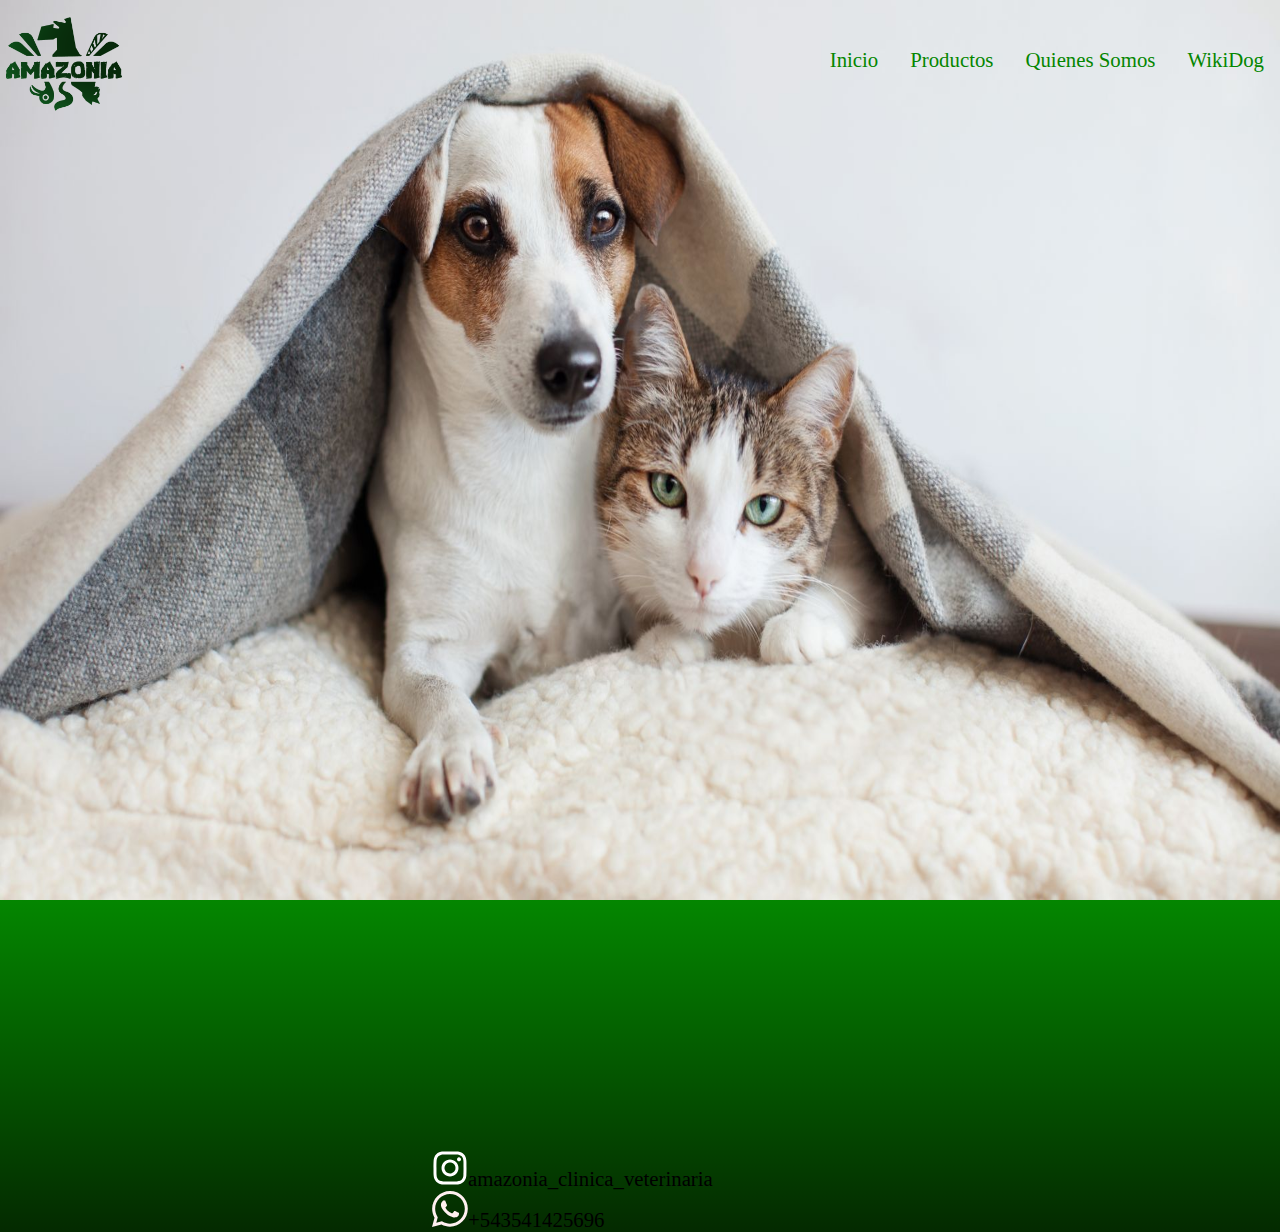
==== index.html @ fa88dccd "primer commit" ====
<!DOCTYPE html>
<html lang="es">
<head>
    <meta charset="UTF-8">
    <meta http-equiv="X-UA-Compatible" content="IE=edge">
    <meta name="viewport" content="width=device-width, initial-scale=1.0">
    <link href="https://cdn.jsdelivr.net/npm/bootstrap@5.1.3/dist/css/bootstrap.min.css" rel="stylesheet" integrity="sha384-1BmE4kWBq78iYhFldvKuhfTAU6auU8tT94WrHftjDbrCEXSU1oBoqyl2QvZ6jIW3" crossorigin="anonymous">
    <link rel="stylesheet" href="css/style.css">
    <title>Inicio || Amazonia</title>
</head>
<body>
    <header>
        <div class="imagen__Header">
            <div class="navYLogo">
                <a href="index.html"><img src="images/amazonia logo verde.png" alt="Logo Amazonia" class="logo"></a>
                <nav class="menu__navegacion">
                    <ul>
                        <li><a href="index.html">Inicio</a></li>
                        <li><a href="pages/productos.html">Productos</a></li>
                        <li><a href="pages/quienesSomos.html">Quienes Somos</a></li>
                        <li><a href="pages/galeria.html">WikiDog</a></li>
                    </ul>
                </nav>
            </div>
        </div>
    </header>
    <footer>
        <iframe src="https://www.google.com/maps/embed?pb=!1m18!1m12!1m3!1d3404.831371266722!2d-64.4970452857215!3d-31.418771781403347!2m3!1f0!2f0!3f0!3m2!1i1024!2i768!4f13.1!3m3!1m2!1s0x942d6766b2f7853b%3A0xf9bed8662c66abc5!2sAmazonia%20Cl%C3%ADnica%20Veterinaria%20Petshop!5e0!3m2!1ses-419!2sar!4v1637290734506!5m2!1ses-419!2sar" width="400" height="300" style="border:0;" allowfullscreen="" loading="lazy"></iframe>
        <div class="redes_Sociales">
            <a href="https://www.instagram.com/amazonia_clinica_veterinaria/"><img src="images/instagram.svg" alt="Icono de Instagram">amazonia_clinica_veterinaria</a>
            <a href=""><img src="images/whatsapp.svg" alt="Icono de Whatsapp">+543541425696</a>
        </div>
    </footer>


 <!-- CDN de Bootstrap -->
 <script src="https://cdn.jsdelivr.net/npm/bootstrap@5.1.3/dist/js/bootstrap.bundle.min.js"
 integrity="sha384-ka7Sk0Gln4gmtz2MlQnikT1wXgYsOg+OMhuP+IlRH9sENBO0LRn5q+8nbTov4+1p" crossorigin="anonymous">
</script>
<!-- CDN de JQuery -->
<script src="https://code.jquery.com/jquery-3.6.0.min.js" integrity="sha256-/xUj+3OJU5yExlq6GSYGSHk7tPXikynS7ogEvDej/m4=" crossorigin="anonymous"></script></body>
</html>
---- css/style.css ----
.navYLogo_Productos {
  display: flex;
  justify-content: space-between;
  height: auto;
}

.navYLogo_Productos .logo {
  width: 8rem;
  height: auto;
  transition: all 0.6s;
}

.navYLogo_Productos .logo:hover {
  transform: scale(1.1);
}

.navYLogo_Productos .menu__navegacion {
  height: 2rem;
}

.navYLogo_Productos .menu__navegacion ul {
  display: flex;
  justify-content: flex-end;
}

.navYLogo_Productos .menu__navegacion ul li {
  list-style: none;
  margin: 3rem 1rem;
}

.navYLogo_Productos .menu__navegacion ul li .botonCarrito {
  padding: 0;
}

.navYLogo_Productos .menu__navegacion ul li .carritoDeCompras:hover, .navYLogo_Productos .menu__navegacion ul li .ingresoAdmin:hover {
  cursor: pointer;
  transform: scale(1.2);
}

.navYLogo_Productos .menu__navegacion ul li a {
  text-decoration: none;
  font-size: 1.3rem;
  color: black;
  transition: all 0.7s;
}

.navYLogo_Productos .menu__navegacion ul li a:hover {
  padding: 8px;
  border-radius: 2px;
  color: #048600;
  font-size: 1.5rem;
}

.navYLogo_Productos .menu__navegacion .offcanvas-end {
  width: 500px;
}

.navYLogo_Productos .menu__navegacion .offcanvas-end .offcanvas-body {
  padding: 0;
}

.navYLogo_Productos .menu__navegacion .offcanvas-end .offcanvas-body .imgCarrito {
  width: 4.5rem;
  border: 1px solid #d5fdc5;
}

.navYLogo_Productos .menu__navegacion .offcanvas-end .offcanvas-body .basureroCarrito {
  width: 30px;
}

.navYLogo_Productos .menu__navegacion .offcanvas-end .offcanvas-body .basureroCarrito:hover {
  transform: scale(1.1);
}

.navYLogo_Productos .menu__navegacion .offcanvas-end .offcanvas-body .infoCarrito {
  display: flex;
  width: 100%;
  justify-content: space-between;
  border-top: 1px solid black;
  position: sticky;
  bottom: 0;
  background-color: white;
}

.navYLogo_Productos .menu__navegacion .offcanvas-end .offcanvas-body .infoCarrito .cantidadProductos {
  display: flex;
  flex-direction: column;
  background-color: #e4e4e4;
  padding: 0 0.5rem 0 0.5rem;
}

.navYLogo_Productos .menu__navegacion .offcanvas-end .offcanvas-body .infoCarrito .cantidadProductos h5 {
  font-size: 1rem;
}

.navYLogo_Productos .menu__navegacion .offcanvas-end .offcanvas-body .infoCarrito .cantidadProductos p {
  align-self: center;
}

.navYLogo_Productos .menu__navegacion .offcanvas-end .offcanvas-body .infoCarrito .totalAPagar {
  display: flex;
  flex-direction: column;
  background-color: #e4e4e4;
  padding: 0 1rem 0 1rem;
}

.navYLogo_Productos .menu__navegacion .offcanvas-end .offcanvas-body .infoCarrito .totalAPagar h5 {
  font-size: 1.2rem;
}

.navYLogo_Productos .menu__navegacion .offcanvas-end .offcanvas-body .infoCarrito .totalAPagar p {
  align-self: center;
}

.navYLogo_Productos .menu__navegacion .offcanvas-end .offcanvas-body .infoCarrito .botonFinalizar {
  height: 2.5rem;
  align-self: center;
}

.navYLogo_Productos .menu__navegacion .modal_Admin p {
  text-align: center;
}

.navYLogo_Productos .menu__navegacion .modal_Admin div {
  display: flex;
  justify-content: center;
  margin: 2rem;
}

.navYLogo_Productos .menu__navegacion .modal_Admin div img {
  transform: scale(1.3);
  background-color: #c9c9c9;
  margin-right: 2.3px;
}

.h1_Productos {
  background-color: #f8f8f8;
  height: 5rem;
}

.cards_productos {
  display: flex;
  flex-wrap: wrap;
}

.cards_productos .card {
  margin: 1rem;
  display: flex;
}

.cards_productos .card .card-img-top {
  width: auto;
  height: 15rem;
  justify-self: center;
}

.menu_Lateral {
  margin-right: 3rem;
}

.menu_Lateral ul li {
  list-style: none;
}

.menu_Lateral ul li a {
  color: black;
}

* {
  margin: 0;
  padding: 0;
  box-sizing: border-box;
}

.navYLogo {
  display: flex;
  justify-content: space-between;
  height: auto;
  position: sticky;
}

.navYLogo .logo {
  width: 8rem;
  height: auto;
  filter: grayscale(90%);
  transition: all 0.6s;
}

.navYLogo .logo:hover {
  filter: none;
  transform: scale(1.1);
}

.navYLogo .menu__navegacion {
  height: 2rem;
}

.navYLogo .menu__navegacion ul {
  display: flex;
  justify-content: flex-end;
}

.navYLogo .menu__navegacion ul li {
  list-style: none;
  margin: 3rem 1rem;
}

.navYLogo .menu__navegacion ul li a {
  text-decoration: none;
  font-size: 1.3rem;
  color: #048600;
  transition: all 0.7s;
}

.navYLogo .menu__navegacion ul li a:hover {
  padding: 8px;
  border-radius: 2px;
  color: #048600;
  font-size: 1.5rem;
}

.imagen__Header {
  background: url(../images/FullHD.jpg) no-repeat top;
  background-size: 100% 100%;
  width: auto;
  height: 100vh;
}

footer {
  background-image: linear-gradient(#048600, #042A00);
  display: flex;
}

footer iframe {
  margin: 1rem;
}

footer .redes_Sociales {
  display: flex;
  align-self: flex-end;
  flex-direction: column;
}

footer .redes_Sociales a {
  text-decoration: none;
  color: black;
  font-size: 1.3rem;
}
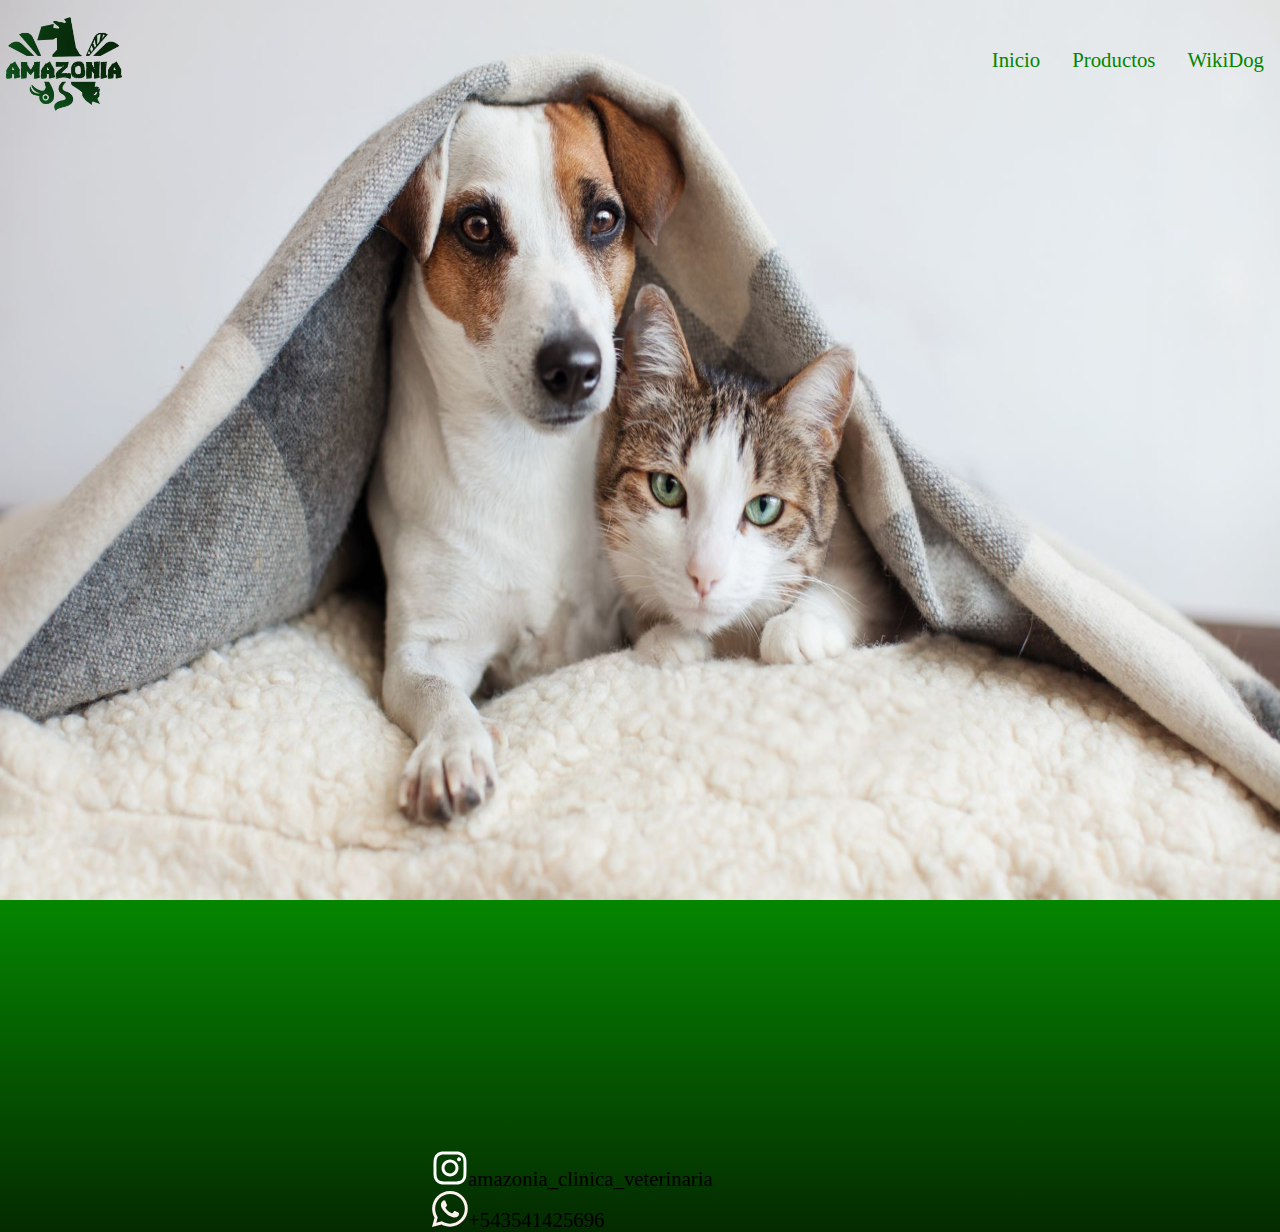
==== commit 9d6a5b89: "pinceladas finales" ====
--- a/index.html
+++ b/index.html
@@ -17,7 +17,6 @@
                     <ul>
                         <li><a href="index.html">Inicio</a></li>
                         <li><a href="pages/productos.html">Productos</a></li>
-                        <li><a href="pages/quienesSomos.html">Quienes Somos</a></li>
                         <li><a href="pages/galeria.html">WikiDog</a></li>
                     </ul>
                 </nav>
--- a/css/style.css
+++ b/css/style.css
@@ -1,3 +1,12 @@
+.finalizarCompra {
+  text-decoration: none;
+  color: black;
+}
+
+.finalizarCompra:hover {
+  color: white;
+}
+
 .navYLogo_Productos {
   display: flex;
   justify-content: space-between;
@@ -32,7 +41,8 @@
   padding: 0;
 }
 
-.navYLogo_Productos .menu__navegacion ul li .carritoDeCompras:hover, .navYLogo_Productos .menu__navegacion ul li .ingresoAdmin:hover {
+.navYLogo_Productos .menu__navegacion ul li .carritoDeCompras:hover,
+.navYLogo_Productos .menu__navegacion ul li .ingresoAdmin:hover {
   cursor: pointer;
   transform: scale(1.2);
 }
@@ -117,6 +127,12 @@
   align-self: center;
 }
 
+.navYLogo_Productos .menu__navegacion .modal_Admin .accesoConcedido {
+  text-align: center;
+  font-size: 1.5rem;
+  font-weight: bold;
+}
+
 .navYLogo_Productos .menu__navegacion .modal_Admin p {
   text-align: center;
 }
@@ -164,6 +180,144 @@
 
 .menu_Lateral ul li a {
   color: black;
+}
+
+.bodyWiki {
+  display: flex;
+  flex-wrap: wrap;
+  justify-content: center;
+}
+
+.bodyWiki .contenedorWikiDog {
+  display: flex;
+  justify-content: center;
+  flex-wrap: wrap;
+  border: 1px solid black;
+  width: 80%;
+}
+
+.bodyWiki .contenedorWikiDog .tituloWiki {
+  width: 100%;
+  display: flex;
+  justify-content: center;
+  align-content: center;
+  padding: 20px;
+  border-bottom: 1px solid black;
+}
+
+.bodyWiki .contenedorWikiDog #banner-message {
+  background: #fff;
+  border-radius: 4px;
+  padding: 20px;
+  font-size: 25px;
+  text-align: center;
+  transition: all 0.2s;
+  margin: 0 auto;
+  width: 500px;
+}
+
+.bodyWiki .contenedorWikiDog #breed_data {
+  border-radius: 4px;
+  padding: 20px;
+  font-size: 12px;
+  text-align: left;
+  transition: all 0.2s;
+  margin: 0 auto;
+  width: 500px;
+}
+
+.bodyWiki .contenedorWikiDog #breed_image {
+  background: #fff;
+  margin: 10px auto 0 auto;
+  width: 460px;
+}
+
+.bodyWiki .contenedorWikiDog #breed_data {
+  align-self: center;
+}
+
+.bodyWiki .contenedorWikiDog #breed_data_table {
+  display: flex;
+  flex-direction: column;
+}
+
+.bodyWiki .contenedorWikiDog #breed_data_table .tituloDeTabla {
+  font-size: 1.5rem;
+  display: flex;
+  justify-content: center;
+  color: black;
+}
+
+.contenedorPadreFinalizar {
+  display: flex;
+  justify-content: space-between;
+}
+
+.contenedorPadreFinalizar .formularioFinalizarCompra {
+  display: flex;
+  flex-direction: column;
+}
+
+.contenedorPadreFinalizar .formularioFinalizarCompra input {
+  width: 15rem;
+  margin: 0.2rem;
+}
+
+.contenedorPadreFinalizar .productoEnCarrito {
+  height: 30rem;
+  overflow-y: scroll;
+  position: fixed;
+  top: 10px;
+  right: 10px;
+}
+
+.contenedorPadreFinalizar .productoEnCarrito .imgCarrito {
+  width: 4.5rem;
+  border: 1px solid #d5fdc5;
+}
+
+.contenedorPadreFinalizar .productoEnCarrito table {
+  background-color: black;
+}
+
+.contenedorPadreFinalizar .productoEnCarrito .infoCarrito {
+  display: flex;
+  width: 100%;
+  justify-content: space-between;
+  border-top: 1px solid black;
+  position: sticky;
+  bottom: 0;
+  background-color: white;
+}
+
+.contenedorPadreFinalizar .productoEnCarrito .infoCarrito .cantidadProductos {
+  display: flex;
+  flex-direction: column;
+  background-color: #e4e4e4;
+  padding: 0 0.5rem 0 0.5rem;
+}
+
+.contenedorPadreFinalizar .productoEnCarrito .infoCarrito .cantidadProductos h5 {
+  font-size: 1rem;
+}
+
+.contenedorPadreFinalizar .productoEnCarrito .infoCarrito .cantidadProductos p {
+  align-self: center;
+}
+
+.contenedorPadreFinalizar .productoEnCarrito .infoCarrito .totalAPagar {
+  display: flex;
+  flex-direction: column;
+  background-color: #e4e4e4;
+  padding: 0 1rem 0 1rem;
+}
+
+.contenedorPadreFinalizar .productoEnCarrito .infoCarrito .totalAPagar h5 {
+  font-size: 1.2rem;
+}
+
+.contenedorPadreFinalizar .productoEnCarrito .infoCarrito .totalAPagar p {
+  align-self: center;
 }
 
 * {
